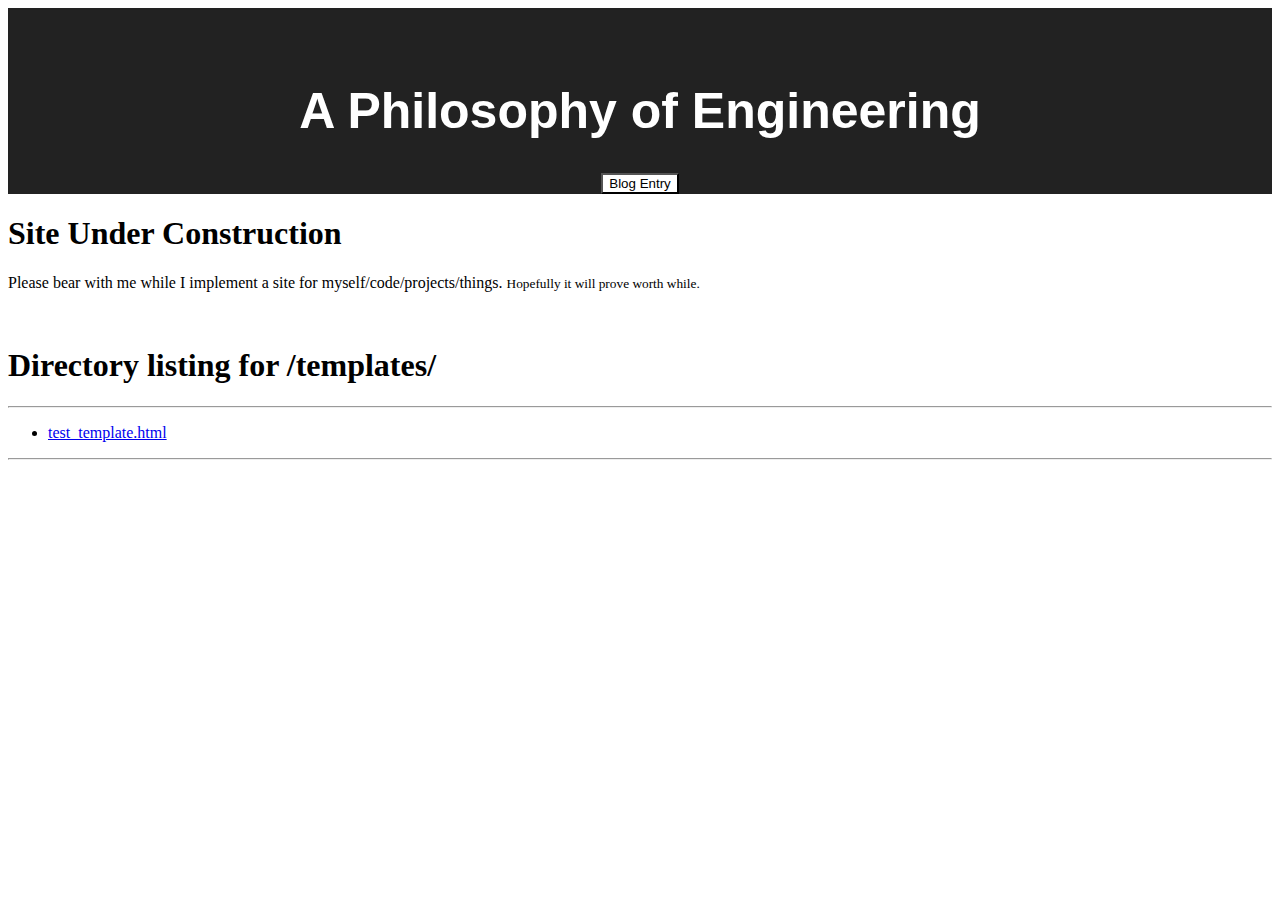
==== index.html @ b17682aa "Slowly building out styles and behavior for my site." ====
﻿<!DOCTYPE html>
<html xmlns="http://www.w3.org/1999/xhtml">
<head>
    <title>GitHub - Sean Burns</title>
	 <link rel="stylesheet" href="/css/site.css" />
	 <script src="/scripts/xhr_.js"></script>
	 <script src="/scripts/test_js.js"></script>
</head>
<body>
	<section class="header">
		<h1 class="title-text">A Philosophy of Engineering</h1>
		<button class="special-button" type="button">Blog Entry</button>
	</section>
	<section style="position: relative;">
	<h1>Site Under Construction</h1>
	<p>Please bear with me while I implement a site for myself/code/projects/things. <small>Hopefully it will prove worth while.</small></p>
	<br />
	<div id="testDynamicFunctionality"></div></section>
	<script>testFunction("/templates/", "testDynamicFunctionality");</script>
</body>
</html>
---- css/site.css ----
﻿.header {
	text-align: center;
	font-family: 'Arial', 'Courier New';
	vertical-align: middle;
	color: white;
	background: none repeat scroll 0 0 #222;
	position: relative;
	padding: 40px 0 0 0;
	margin: 0;
	overflow: hidden;
	outline: 0 none;
	border: 0 none;
}

.title-text {
	vertical-align: middle;
	font-weight: bold;
	font-size: 50px;
}

.special-button {
	border-radius: 0px 0px;
	background-color: white;
}
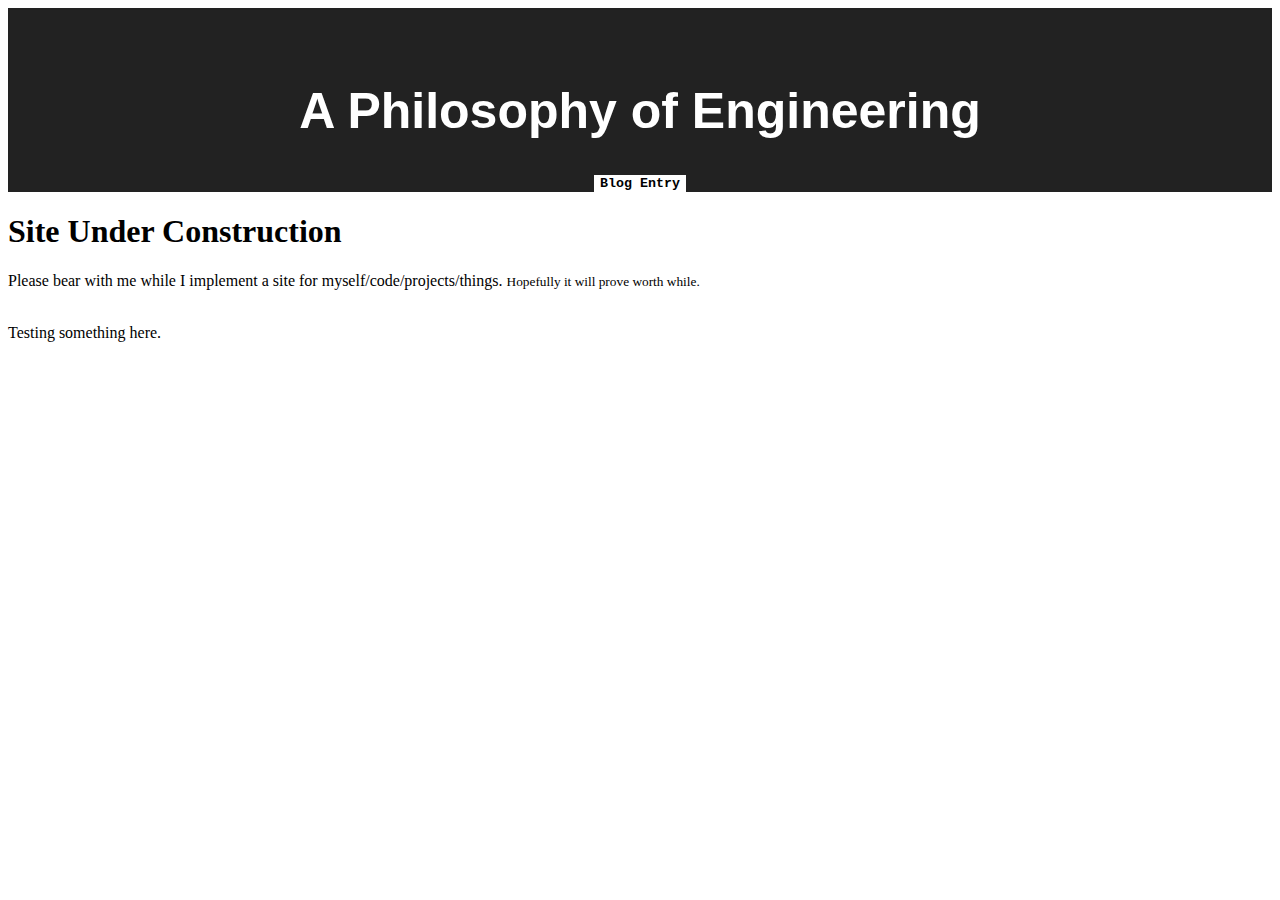
==== commit f98fc761: "Another couple minor tweaks." ====
--- a/index.html
+++ b/index.html
@@ -16,6 +16,6 @@
 	<p>Please bear with me while I implement a site for myself/code/projects/things. <small>Hopefully it will prove worth while.</small></p>
 	<br />
 	<div id="testDynamicFunctionality"></div></section>
-	<script>testFunction("/templates/", "testDynamicFunctionality");</script>
+	<script>testFunction("/templates/test_template.html", "testDynamicFunctionality");</script>
 </body>
 </html>
--- a/css/site.css
+++ b/css/site.css
@@ -19,6 +19,12 @@
 }
 
 .special-button {
-	border-radius: 0px 0px;
-	background-color: white;
+    background-color: white;
+    border-radius: 0;
+	 border-left-style: none;
+    border-bottom-style: none;
+    border-right-style: none;
+    border-top-style: none;
+    font-family: courier;
+    font-weight: bold;
 }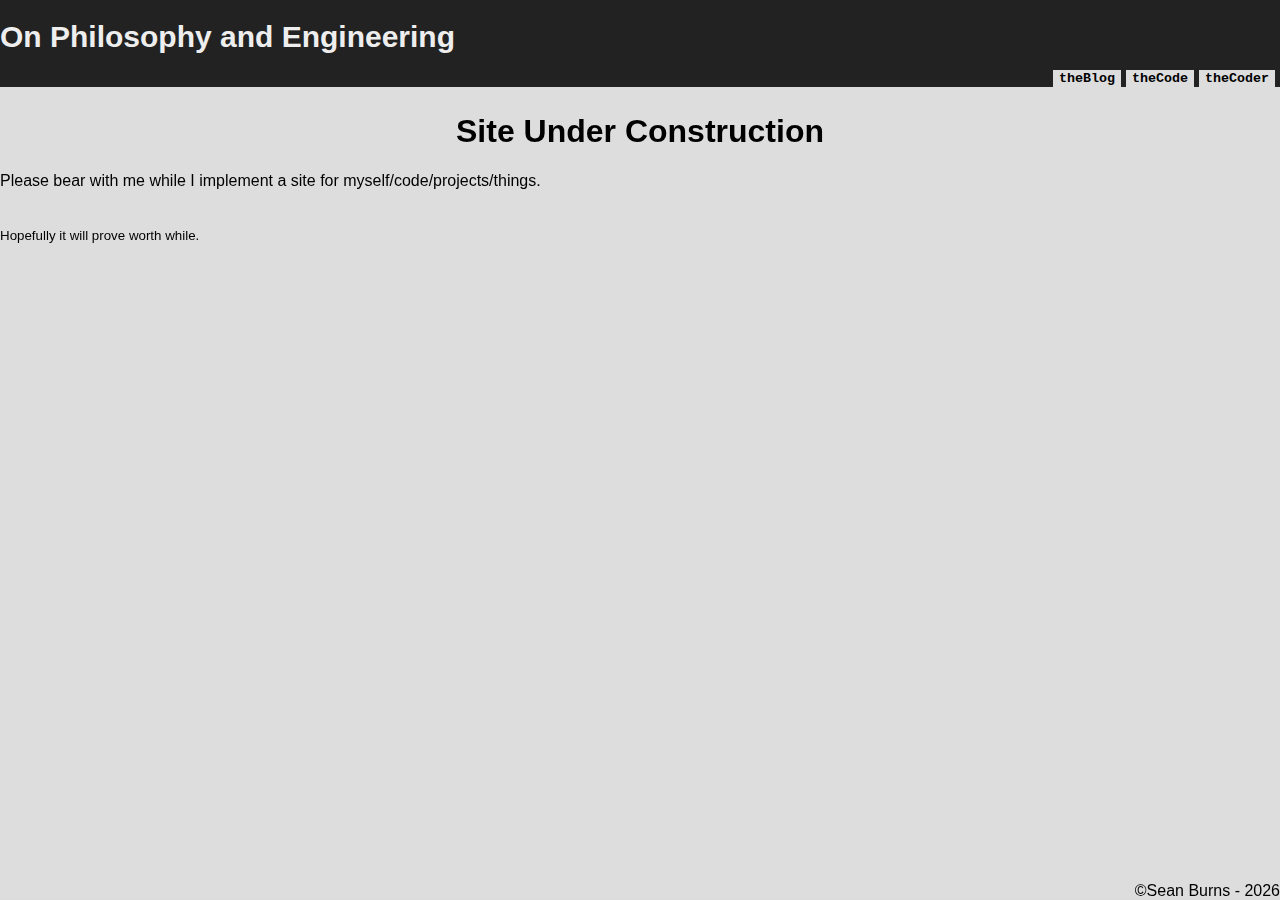
==== commit b91ef801: "Finished the core styling of my site. Now it only needs content and behavior." ====
--- a/index.html
+++ b/index.html
@@ -1,21 +1,29 @@
 ﻿<!DOCTYPE html>
 <html xmlns="http://www.w3.org/1999/xhtml">
 <head>
-    <title>GitHub - Sean Burns</title>
-	 <link rel="stylesheet" href="/css/site.css" />
-	 <script src="/scripts/xhr_.js"></script>
-	 <script src="/scripts/test_js.js"></script>
+	<title>GitHub - Sean Burns</title>
+	<link rel="stylesheet" href="/css/site.css" />
+	<script src="/scripts/xhr_.js"></script>
+	<script src="/scripts/test_js.js"></script>
 </head>
 <body>
-	<section class="header">
-		<h1 class="title-text">A Philosophy of Engineering</h1>
-		<button class="special-button" type="button">Blog Entry</button>
-	</section>
-	<section style="position: relative;">
-	<h1>Site Under Construction</h1>
-	<p>Please bear with me while I implement a site for myself/code/projects/things. <small>Hopefully it will prove worth while.</small></p>
-	<br />
-	<div id="testDynamicFunctionality"></div></section>
-	<script>testFunction("/templates/test_template.html", "testDynamicFunctionality");</script>
+	<div class="header">
+		<h1 class="title-text">On Philosophy and Engineering</h1>
+	</div>
+	<div class="tab-container">
+		<button class="tab-button" type="button">theCoder</button>
+		<button class="tab-button" type="button">theCode</button>
+		<button class="tab-button" type="button">theBlog</button>
+	</div>
+	<div class="dynamic-body-container">
+		<div id="dynamicBody"></div>
+	</div>
+	<div class="footer">
+		<span>&copy;Sean Burns&nbsp;-&nbsp;<span id="cur_date"></span></span>
+	</div>
+	<script>loadContentFromFileToNode("/templates/under_construction.html", "dynamicBody");</script>
+	<script>
+		document.getElementById("cur_date").innerHTML = new Date().getFullYear();
+	</script>
 </body>
 </html>
--- a/css/site.css
+++ b/css/site.css
@@ -1,30 +1,82 @@
-﻿.header {
-	text-align: center;
+﻿/*Necessary to eliminate the white border surrounding the body tag
+	and to establish a pale grey background.*/
+body {
+	margin: 0px;
 	font-family: 'Arial', 'Courier New';
-	vertical-align: middle;
-	color: white;
-	background: none repeat scroll 0 0 #222;
-	position: relative;
-	padding: 40px 0 0 0;
-	margin: 0;
-	overflow: hidden;
-	outline: 0 none;
-	border: 0 none;
+	background-color: #DDD;
 }
 
-.title-text {
-	vertical-align: middle;
-	font-weight: bold;
-	font-size: 50px;
+/*Remains a work in progress. Trying to establish the position of the header relative to the content
+	displayed in the dynamicBody node. Bit of a pain.*/
+.header {
+	text-align: left;
+	width: 100%;
+	color: #EEE;
+	background: none repeat scroll 0 0 #222;
+	position: fixed;
+	margin: 0;
+	top: 0px;
+	left: 0px;
 }
 
-.special-button {
-    background-color: white;
-    border-radius: 0;
-	 border-left-style: none;
-    border-bottom-style: none;
-    border-right-style: none;
-    border-top-style: none;
-    font-family: courier;
-    font-weight: bold;
-}+/*Defines the copyright footer styling, fixing it to the bottom of the screen.
+	Not quite mobile friendly at the moment, but that will be resolved in time.*/
+.footer {
+	width: 100%;
+	background-color: #DDD;
+	text-align: right;
+	position: fixed;
+	bottom: 0px;
+}
+
+/*Centers the title or header for any dynamically generated content.*/
+.content-header {
+	text-align: center;
+}
+
+/*Use the fixed positioning with the explicitly set top and bottom parameters to keep
+	all dynamic content contained between header and footer.*/
+.dynamic-body-container {
+	overflow: auto;
+	position: fixed;
+	width: 100%;
+	top: 92px;
+	bottom: 20px;
+}
+
+/*The website title text.*/
+.title-text {
+	vertical-align: bottom;
+	font-weight: bold;
+	font-size: 30px;
+}
+
+/*Remains to be made functional. Attempting to build a rudimentary tab bar.*/
+.tab-container {
+	background-color: #222;
+	position: fixed;
+	width: 100%;
+	top: 70px;
+}
+
+/*Style the buttons to flatten them and color them to match the background of the content
+	over which they will be hovering, giving the appearance of tabs.*/
+.tab-button {
+	background-color: #DDD;
+	border-radius: 0;
+	border-left-style: none;
+	border-bottom-style: none;
+	border-right-style: none;
+	border-top-style: none;
+	font-family: courier;
+	font-weight: bold;
+	margin-right: 5px;
+	float: right;
+}
+
+/*Anticipating inserts of at least some code snippets, this will be used to style the code
+	distinctly enough to make it instantly recognizable on the page.*/
+.code-snippet {
+	font-family: 'Courier New';
+	color: #332;
+}
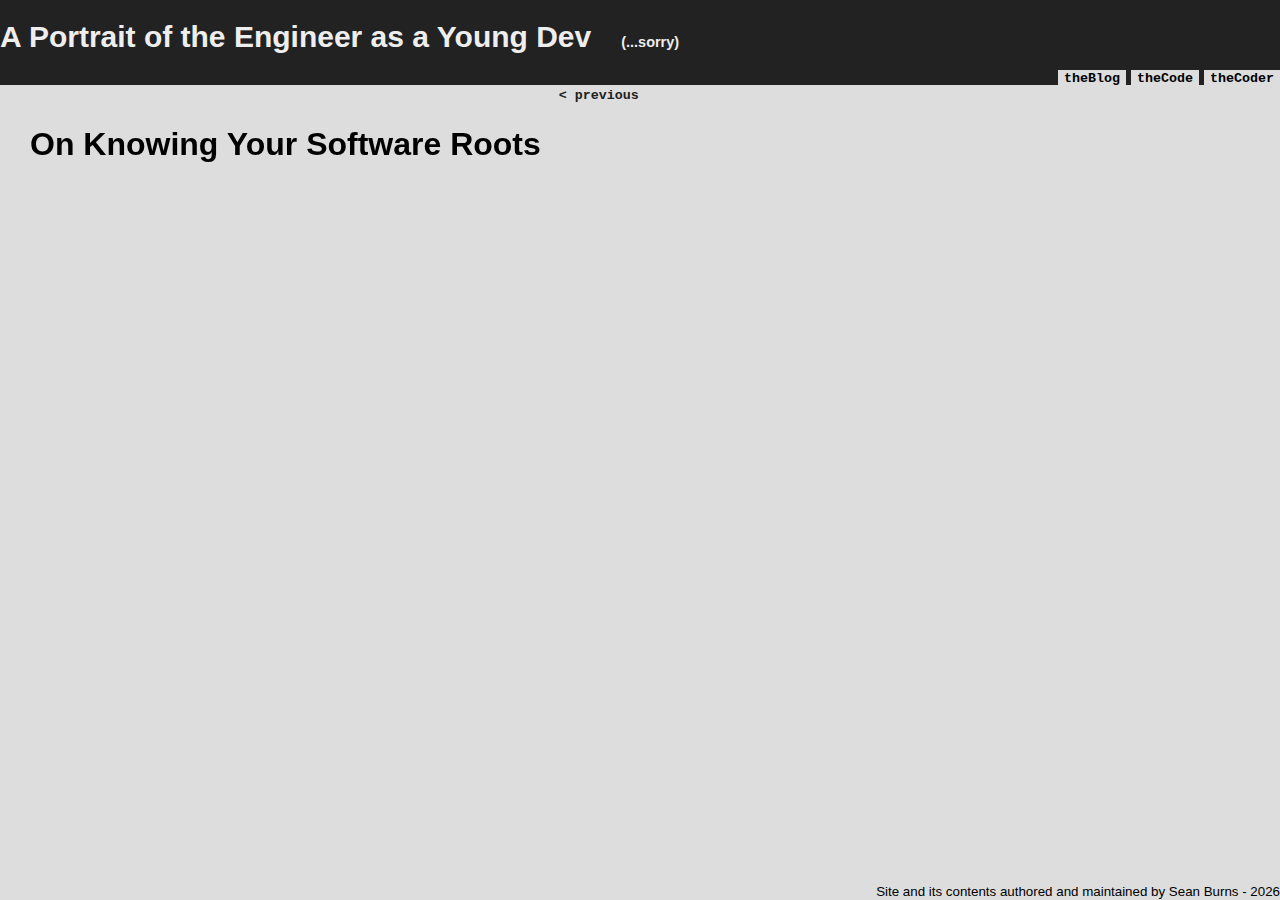
==== commit 0e06df3a: "Updated some of the scripts for handling navigational behavior of the site." ====
--- a/index.html
+++ b/index.html
@@ -3,27 +3,53 @@
 <head>
 	<title>GitHub - Sean Burns</title>
 	<link rel="stylesheet" href="/css/site.css" />
-	<script src="/scripts/xhr_.js"></script>
-	<script src="/scripts/test_js.js"></script>
+	<script src="/scripts/blog_entries.js"></script>
+	<script src="/scripts/xhr.js"></script>
+	<script src="/scripts/url_util.js"></script>
+	<script src="/scripts/nav.js"></script>
 </head>
 <body>
 	<div class="header">
-		<h1 class="title-text">On Philosophy and Engineering</h1>
+		<h1 class="title-text">A Portrait of the Engineer as a Young Dev&emsp;<small><small><small><small>(...sorry)</small></small></small></small></h1>
 	</div>
 	<div class="tab-container">
-		<button class="tab-button" type="button">theCoder</button>
-		<button class="tab-button" type="button">theCode</button>
-		<button class="tab-button" type="button">theBlog</button>
+		<button class="tab-button" type="button" id="aboutMeButton">theCoder</button>
+		<button class="tab-button" type="button" id="codeDescButton">theCode</button>
+		<button class="tab-button" type="button" id="blogButton">theBlog</button>
+	</div>
+	<div class="navigation-container">
+		<button class="nav-button prev" type="button" id="prevBlogEntry">&lt;&nbsp;previous</button>
+		<button class="nav-button next" type="button" id="nextBlogEntry">next&nbsp;&gt;</button>
 	</div>
 	<div class="dynamic-body-container">
 		<div id="dynamicBody"></div>
 	</div>
 	<div class="footer">
-		<span>&copy;Sean Burns&nbsp;-&nbsp;<span id="cur_date"></span></span>
+		<span><small>Site and its contents authored and maintained by Sean Burns&nbsp;-&nbsp;<span id="cur_date"></span></small></span>
 	</div>
-	<script>loadContentFromFileToNode("/templates/under_construction.html", "dynamicBody");</script>
 	<script>
-		document.getElementById("cur_date").innerHTML = new Date().getFullYear();
+		//	Page initialization function will parse query strings to see if a user is looking
+		//	for a particular blog entry (allows for url routing to entries) and sets the 
+		(function () {
+			var requestedBlog = parseUrlForBlogName();
+
+			//If there is a specified blog entry in the url, then load that entry and set the callbacks
+			//for the next/prev buttons to load the appropriate entries.
+			//Otherwise, just load the latest blog entry.
+			if (requestedBlog) {
+				currentEntry = requestedBlog;
+			}
+			setUrlToCurrentBlogTitle(currentEntry);
+			setContentNode(currentEntry);
+			setBlogNavigationButtons(currentEntry);
+			var prevButton = document.getElementById("prevBlogEntry");
+			prevButton.addEventListener("click", getPreviousBlogEntry);
+			var nextButton = document.getElementById("nextBlogEntry");
+			nextButton.addEventListener("click", getNextBlogEntry);
+			document.getElementById("cur_date").innerHTML = new Date().getFullYear();
+			//loadContentFromFileToNode("/content/under_construction.html", "dynamicBody");
+		})();
 	</script>
+	<script></script>
 </body>
 </html>
--- a/css/site.css
+++ b/css/site.css
@@ -6,8 +6,7 @@
 	background-color: #DDD;
 }
 
-/*Remains a work in progress. Trying to establish the position of the header relative to the content
-	displayed in the dynamicBody node. Bit of a pain.*/
+/*Not exactly mobile friendly at the moment, but accomplishes the job in all tested browsers.*/
 .header {
 	text-align: left;
 	width: 100%;
@@ -19,7 +18,7 @@
 	left: 0px;
 }
 
-/*Defines the copyright footer styling, fixing it to the bottom of the screen.
+/*Defines the attribution footer styling, fixing it to the bottom of the screen.
 	Not quite mobile friendly at the moment, but that will be resolved in time.*/
 .footer {
 	width: 100%;
@@ -40,8 +39,15 @@
 	overflow: auto;
 	position: fixed;
 	width: 100%;
-	top: 92px;
+	top: 105px;
 	bottom: 20px;
+}
+
+/*Pads the content of the blog and 'about me'/'code' sections to give the text and content
+	more appealing margins*/
+div#dynamicBody {
+	padding-left: 30px;
+	padding-right: 30px;
 }
 
 /*The website title text.*/
@@ -70,8 +76,33 @@
 	border-top-style: none;
 	font-family: courier;
 	font-weight: bold;
-	margin-right: 5px;
+	margin-left: 5px;
 	float: right;
+}
+
+.navigation-container {
+	background-color: #DDD;
+	position: fixed;
+	width: 100%;
+	top: 85px;
+	text-align: center;
+}
+
+/*Style the buttons to flatten them and color them to match the background of the content
+	over which they will be hovering, giving the appearance of tabs.*/
+.nav-button {
+	color: #222;
+	background-color: #DDD;
+	width: 65px;
+	border-radius: 0;
+	border-left-style: none;
+	border-bottom-style: none;
+	border-right-style: none;
+	border-top-style: none;
+	font-family: courier;
+	font-weight: bold;
+	width: 85px;
+	margin-left: 15px;
 }
 
 /*Anticipating inserts of at least some code snippets, this will be used to style the code
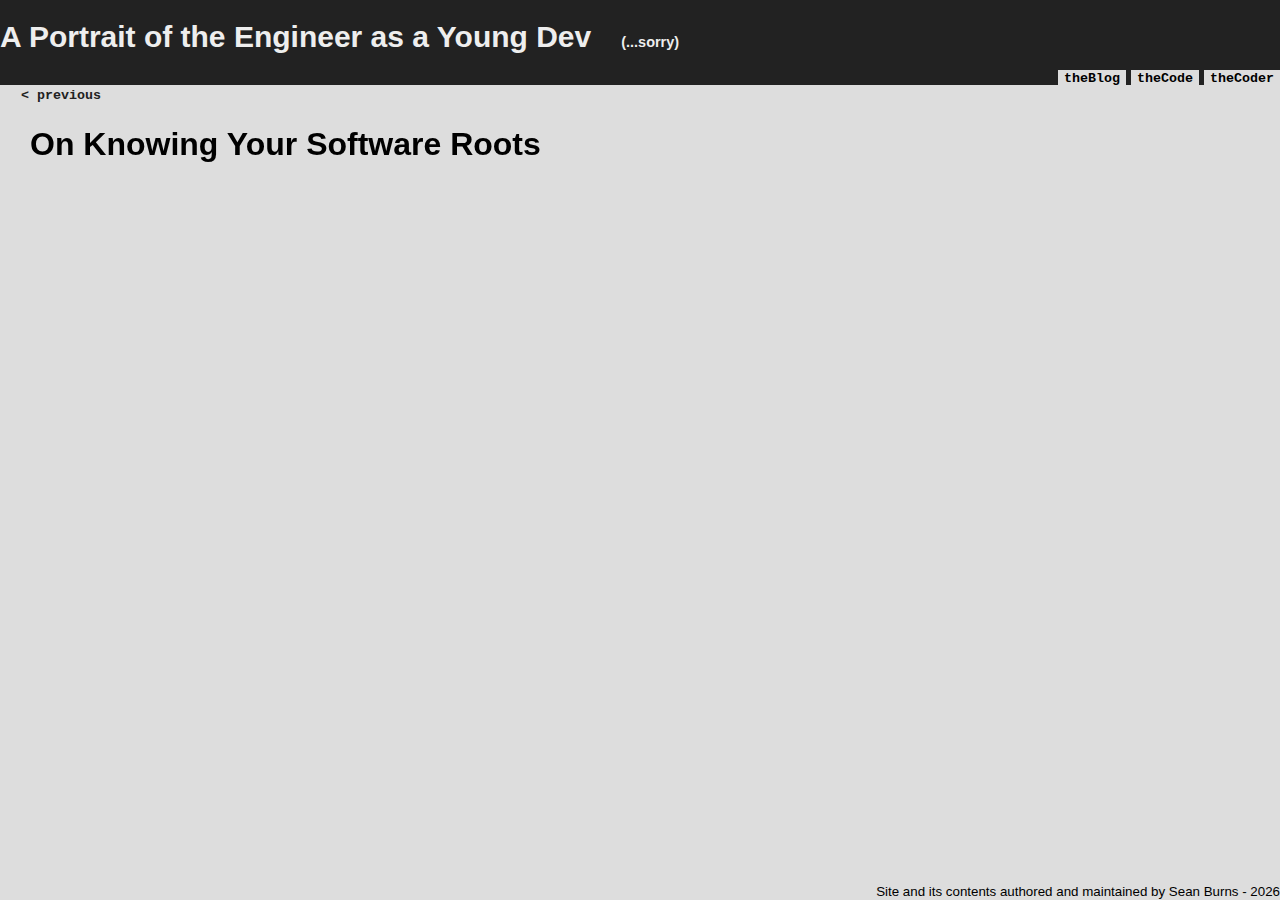
==== commit faa63d46: "Finished my repository-info page. Finished my blog entry about interviews and assessing job candidat" ====
--- a/index.html
+++ b/index.html
@@ -1,7 +1,7 @@
 ﻿<!DOCTYPE html>
 <html xmlns="http://www.w3.org/1999/xhtml">
 <head>
-	<title>GitHub - Sean Burns</title>
+	<title>Sean Burns - Software Engineer</title>
 	<link rel="stylesheet" href="/css/site.css" />
 	<script src="/scripts/blog_entries.js"></script>
 	<script src="/scripts/xhr.js"></script>
@@ -31,23 +31,9 @@
 		//	Page initialization function will parse query strings to see if a user is looking
 		//	for a particular blog entry (allows for url routing to entries) and sets the 
 		(function () {
-			var requestedBlog = parseUrlForBlogName();
-
-			//If there is a specified blog entry in the url, then load that entry and set the callbacks
-			//for the next/prev buttons to load the appropriate entries.
-			//Otherwise, just load the latest blog entry.
-			if (requestedBlog) {
-				currentEntry = requestedBlog;
-			}
-			setUrlToCurrentBlogTitle(currentEntry);
-			setContentNode(currentEntry);
-			setBlogNavigationButtons(currentEntry);
-			var prevButton = document.getElementById("prevBlogEntry");
-			prevButton.addEventListener("click", getPreviousBlogEntry);
-			var nextButton = document.getElementById("nextBlogEntry");
-			nextButton.addEventListener("click", getNextBlogEntry);
+			setContentAndNavigationInfo();
+			setNavigationButtonEventHandlers();
 			document.getElementById("cur_date").innerHTML = new Date().getFullYear();
-			//loadContentFromFileToNode("/content/under_construction.html", "dynamicBody");
 		})();
 	</script>
 	<script></script>
--- a/css/site.css
+++ b/css/site.css
@@ -77,6 +77,9 @@
 	font-family: courier;
 	font-weight: bold;
 	margin-left: 5px;
+	margin-bottom: 0px;
+	padding-bottom: 0px;
+	bottom: 0px;
 	float: right;
 }
 
@@ -85,7 +88,7 @@
 	position: fixed;
 	width: 100%;
 	top: 85px;
-	text-align: center;
+	text-align: left;
 }
 
 /*Style the buttons to flatten them and color them to match the background of the content
@@ -111,3 +114,11 @@
 	font-family: 'Courier New';
 	color: #332;
 }
+
+/*Used for blog entries quoting or referencing text from other sources to make them stand out.*/
+.block-quote {
+	background-color: #CCC;
+	text-align: center;
+	margin-left: 15%;
+	width: 70%;
+}
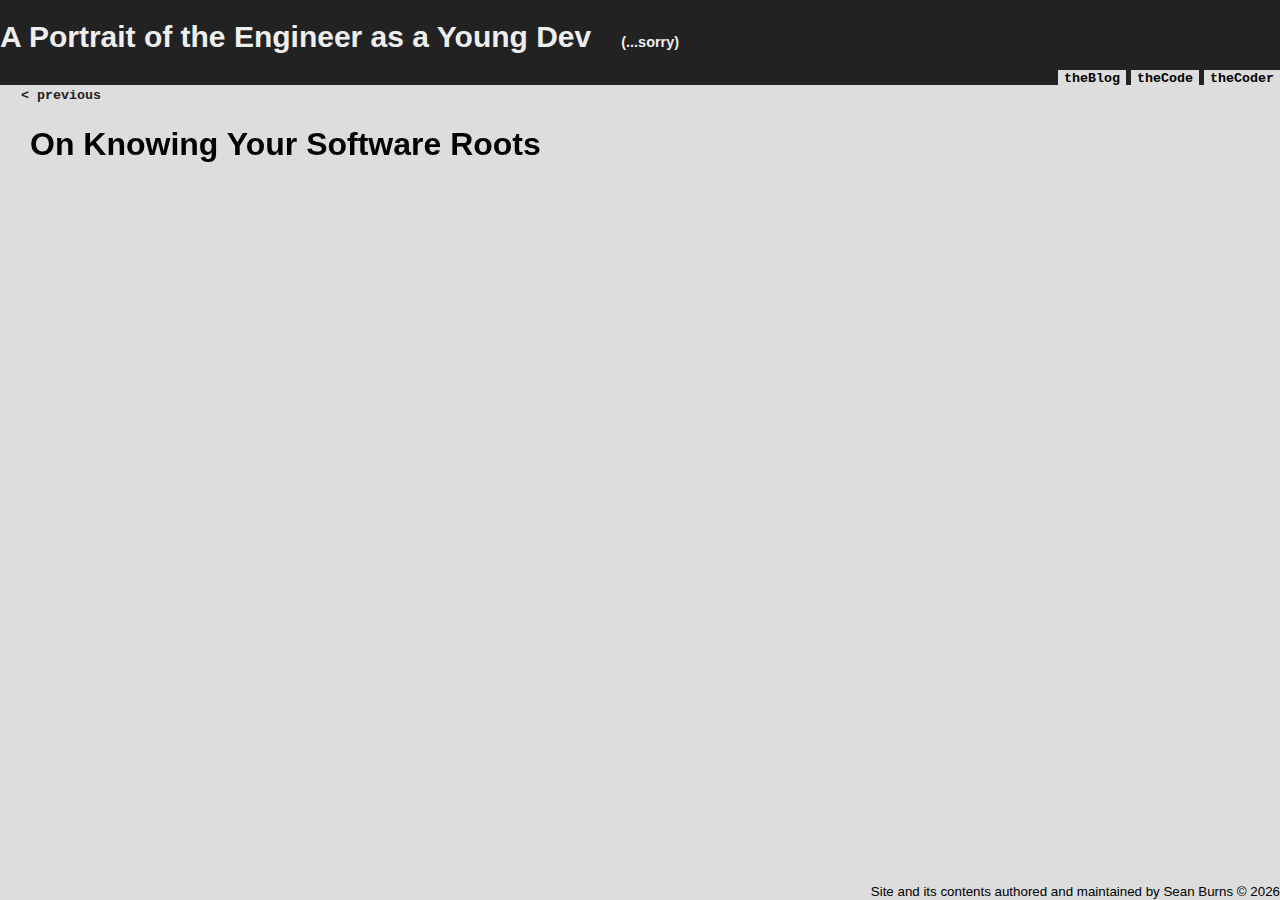
==== commit cab350a8: "Minor edits to my post on interview questions." ====
--- a/index.html
+++ b/index.html
@@ -25,7 +25,7 @@
 		<div id="dynamicBody"></div>
 	</div>
 	<div class="footer">
-		<span><small>Site and its contents authored and maintained by Sean Burns&nbsp;-&nbsp;<span id="cur_date"></span></small></span>
+		<span><small>Site and its contents authored and maintained by Sean Burns&nbsp;&copy;&nbsp;<span id="cur_date"></span></small></span>
 	</div>
 	<script>
 		//	Page initialization function will parse query strings to see if a user is looking
